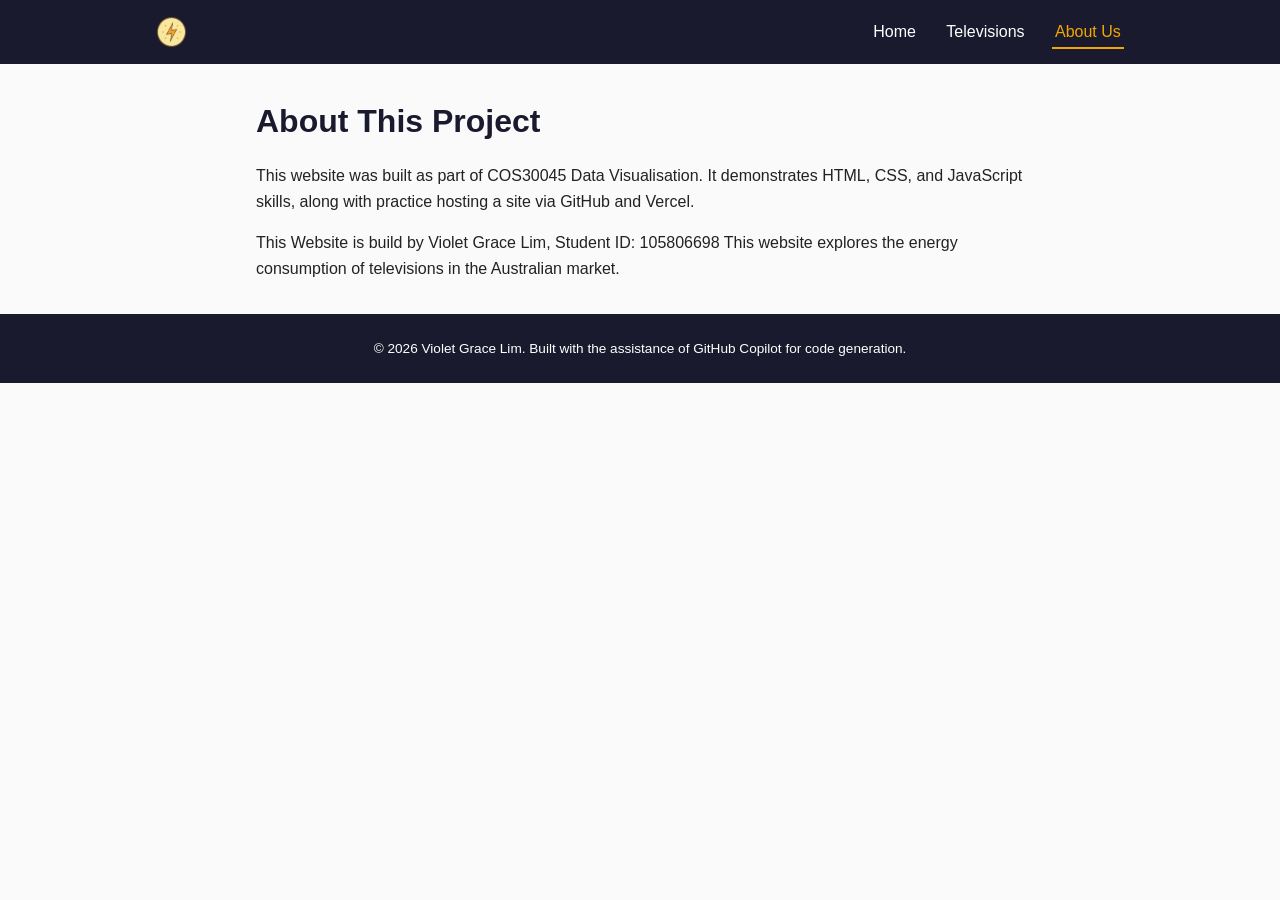
==== about.html @ 1ecd6cd4 "Insert T01 files" ====
<!DOCTYPE html>
<html lang="en">
<head>
  <meta charset="UTF-8">
  <meta name="viewport" content="width=device-width, initial-scale=1.0">
  <title>About Us | Appliance Energy Consumption</title>
  <link rel="stylesheet" href="style.css">
</head>
<body>

  <header>
    <nav>
      <a href="index.html" id="logo"><img src="PowerIcon.png" alt="Power logo"></a>
      <ul class="nav-links">
        <li><a href="index.html" class="nav-item">Home</a></li>
        <li><a href="televisions.html" class="nav-item">Televisions</a></li>
        <li><a href="about.html" class="nav-item">About Us</a></li>
      </ul>
    </nav>
  </header>

  <main>
    <h1>About This Project</h1>
    <p>
      This website was built as part of COS30045 Data Visualisation. It demonstrates
      HTML, CSS, and JavaScript skills, along with practice hosting a site via GitHub
      and Vercel.
    </p>
    <p>
      This Website is build by Violet Grace Lim, Student ID: 105806698
      This website explores the energy consumption of televisions in the Australian market. 
    </p>
  </main>

  <footer>
    <p>&copy; <span id="year"></span> Violet Grace Lim. Built with the assistance of GitHub Copilot for code generation.</p>
  </footer>

  <script src="script.js"></script>
</body>
</html>
---- style.css ----
:root {
  --primary: #1a1a2e;
  --accent: #f4a600;
  --text: #222;
  --bg: #fafafa;
}

* {
  margin: 0;
  padding: 0;
  box-sizing: border-box;
}

body {
  font-family: Arial, Helvetica, sans-serif;
  background: var(--bg);
  color: var(--text);
  line-height: 1.6;
}

header {
  background: var(--primary);
}

nav {
  max-width: 1000px;
  margin: 0 auto;
  display: flex;
  justify-content: space-between;
  align-items: center;
  padding: 1rem;
  flex-wrap: wrap;
}

#logo {
  color: var(--accent);
  font-size: 1.4rem;
  font-weight: bold;
  text-decoration: none;
  display: flex;
  align-items: center;
}

#logo img {
  height: 32px;
  width: auto;
}

.nav-links {
  list-style: none;
  display: flex;
  gap: 1.5rem;
}

.nav-item {
  color: white;
  text-decoration: none;
  padding: 0.4rem 0.2rem;
  border-bottom: 2px solid transparent;
  transition: border-color 0.2s ease, color 0.2s ease;
}

/* mouse-over feedback */
.nav-item:hover {
  color: var(--accent);
}

/* current page indicator - class added by script.js */
.nav-item.active {
  border-bottom: 2px solid var(--accent);
  color: var(--accent);
}

main {
  max-width: 800px;
  margin: 2rem auto;
  padding: 0 1rem;
}

main h1 {
  margin-bottom: 1rem;
  color: var(--primary);
}

main p {
  margin-bottom: 1rem;
}

footer {
  text-align: center;
  padding: 1.5rem 1rem;
  margin-top: 2rem;
  background: var(--primary);
  color: white;
  font-size: 0.85rem;
}
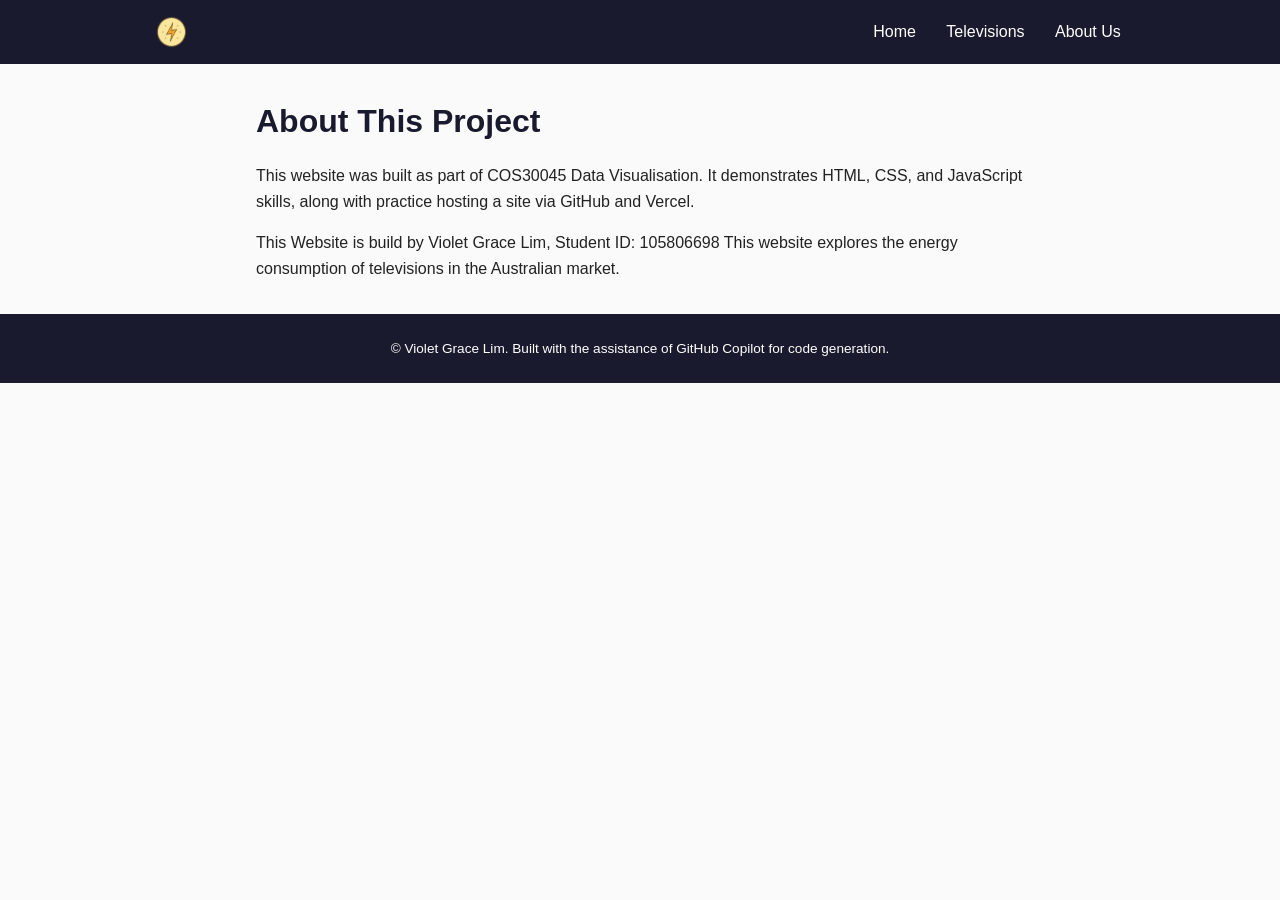
==== commit b76dd331: "T04-3" ====
--- a/about.html
+++ b/about.html
@@ -36,6 +36,6 @@
     <p>&copy; <span id="year"></span> Violet Grace Lim. Built with the assistance of GitHub Copilot for code generation.</p>
   </footer>
 
-  <script src="script.js"></script>
+  <script src="t04-3-bars.js"></script>
 </body>
 </html>
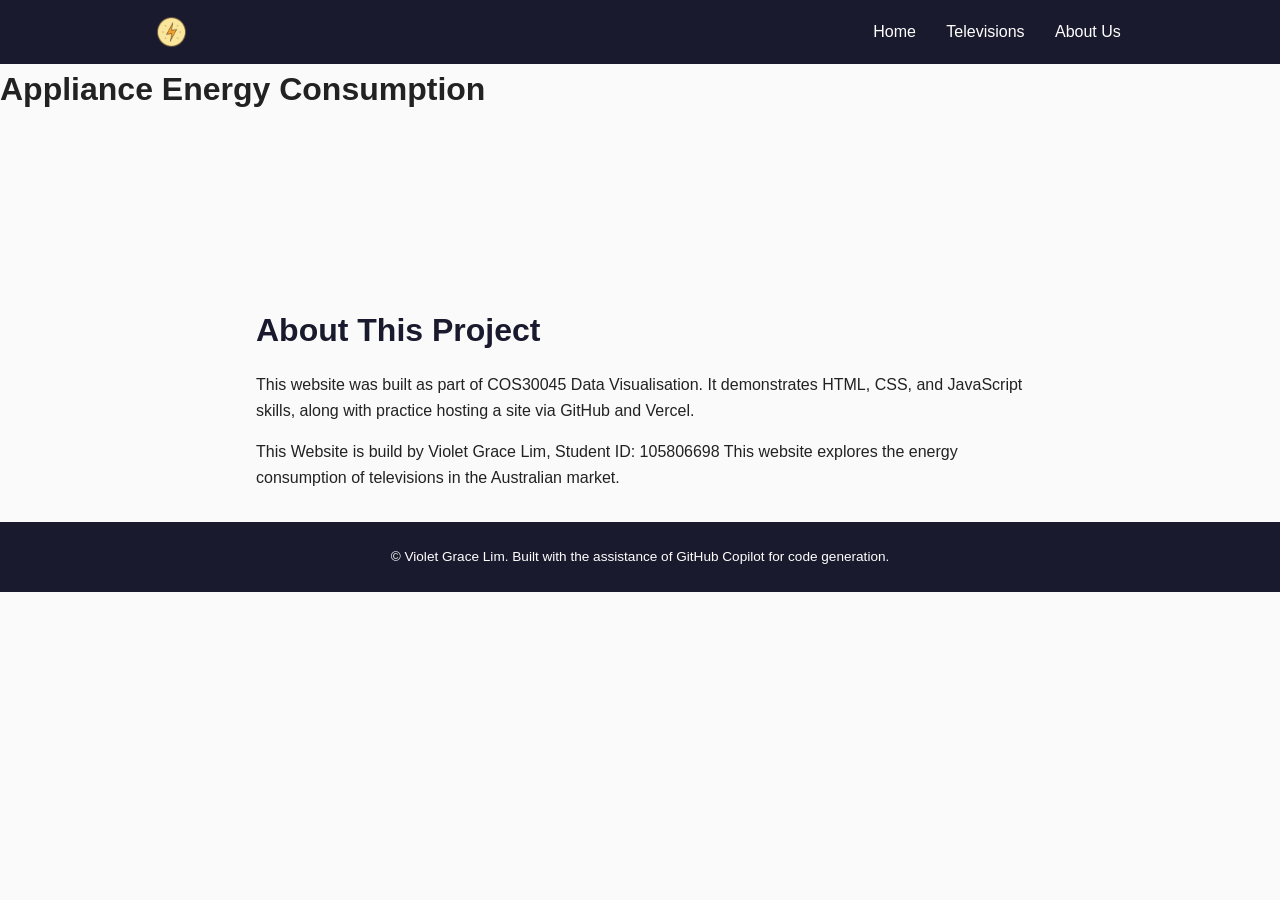
==== commit f4068e20: "Delete index and use existing" ====
--- a/about.html
+++ b/about.html
@@ -19,6 +19,14 @@
     </nav>
   </header>
 
+    <h1>Appliance Energy Consumption</h1>
+    <div id="content"></div>
+    <!-- Give the SVG a size so shapes can be seen -->
+    <svg width="300" height="150"></svg>
+    <!-- Load D3 first, then your D3 code file -->
+    <script src="https://d3js.org/d3.v7.min.js"></script>
+    <script src="energy-d3.js"></script>
+
   <main>
     <h1>About This Project</h1>
     <p>
--- a/style.css
+++ b/style.css
@@ -93,4 +93,10 @@
   background: var(--primary);
   color: white;
   font-size: 0.85rem;
+}
+
+.responsive-svg-container {
+margin: 0 auto; /* center */
+width: 100%; /* fill parent width */
+max-width: 1200px; /* cap max width */
 }
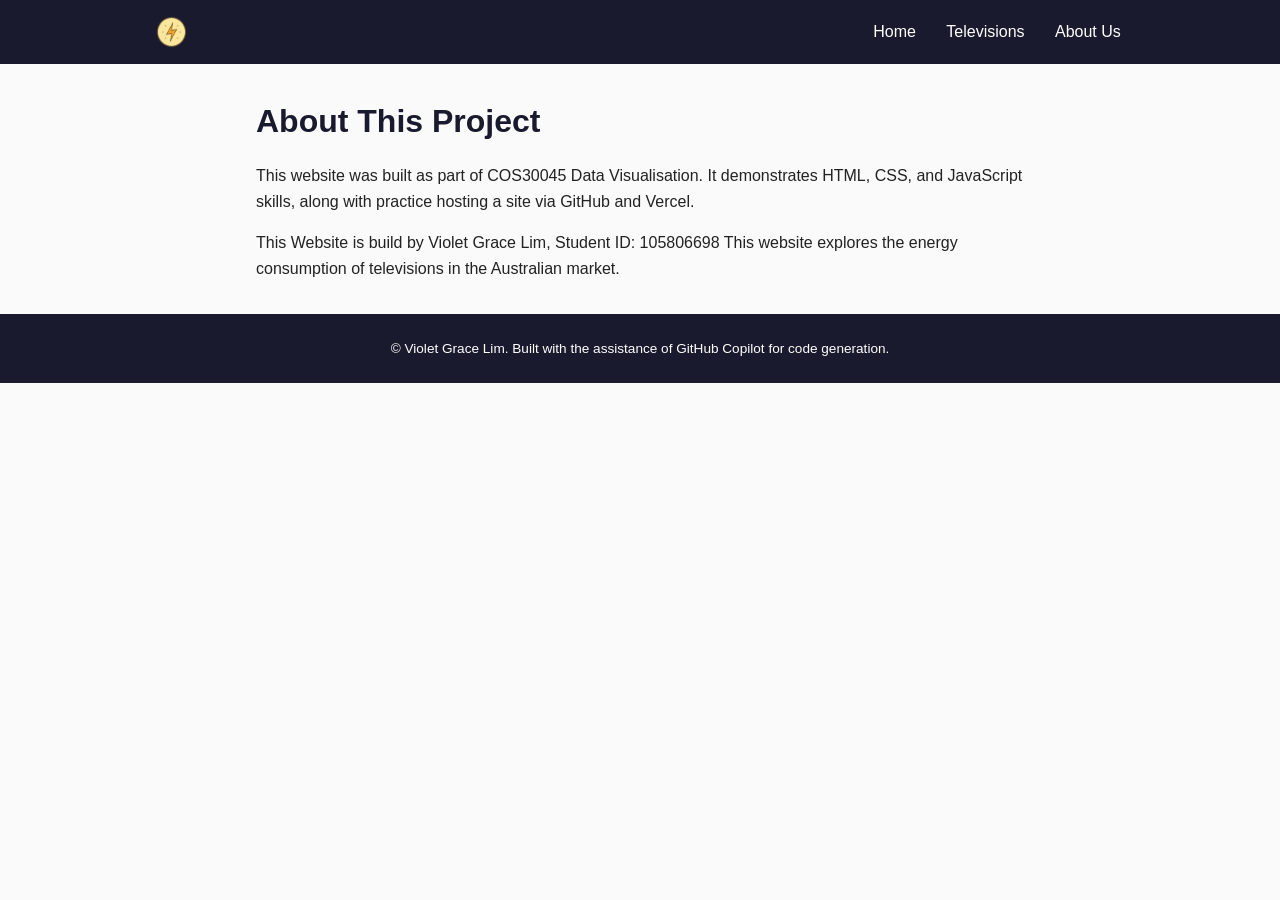
==== commit 0e937cba: "Update final" ====
--- a/about.html
+++ b/about.html
@@ -19,14 +19,6 @@
     </nav>
   </header>
 
-    <h1>Appliance Energy Consumption</h1>
-    <div id="content"></div>
-    <!-- Give the SVG a size so shapes can be seen -->
-    <svg width="300" height="150"></svg>
-    <!-- Load D3 first, then your D3 code file -->
-    <script src="https://d3js.org/d3.v7.min.js"></script>
-    <script src="energy-d3.js"></script>
-
   <main>
     <h1>About This Project</h1>
     <p>
